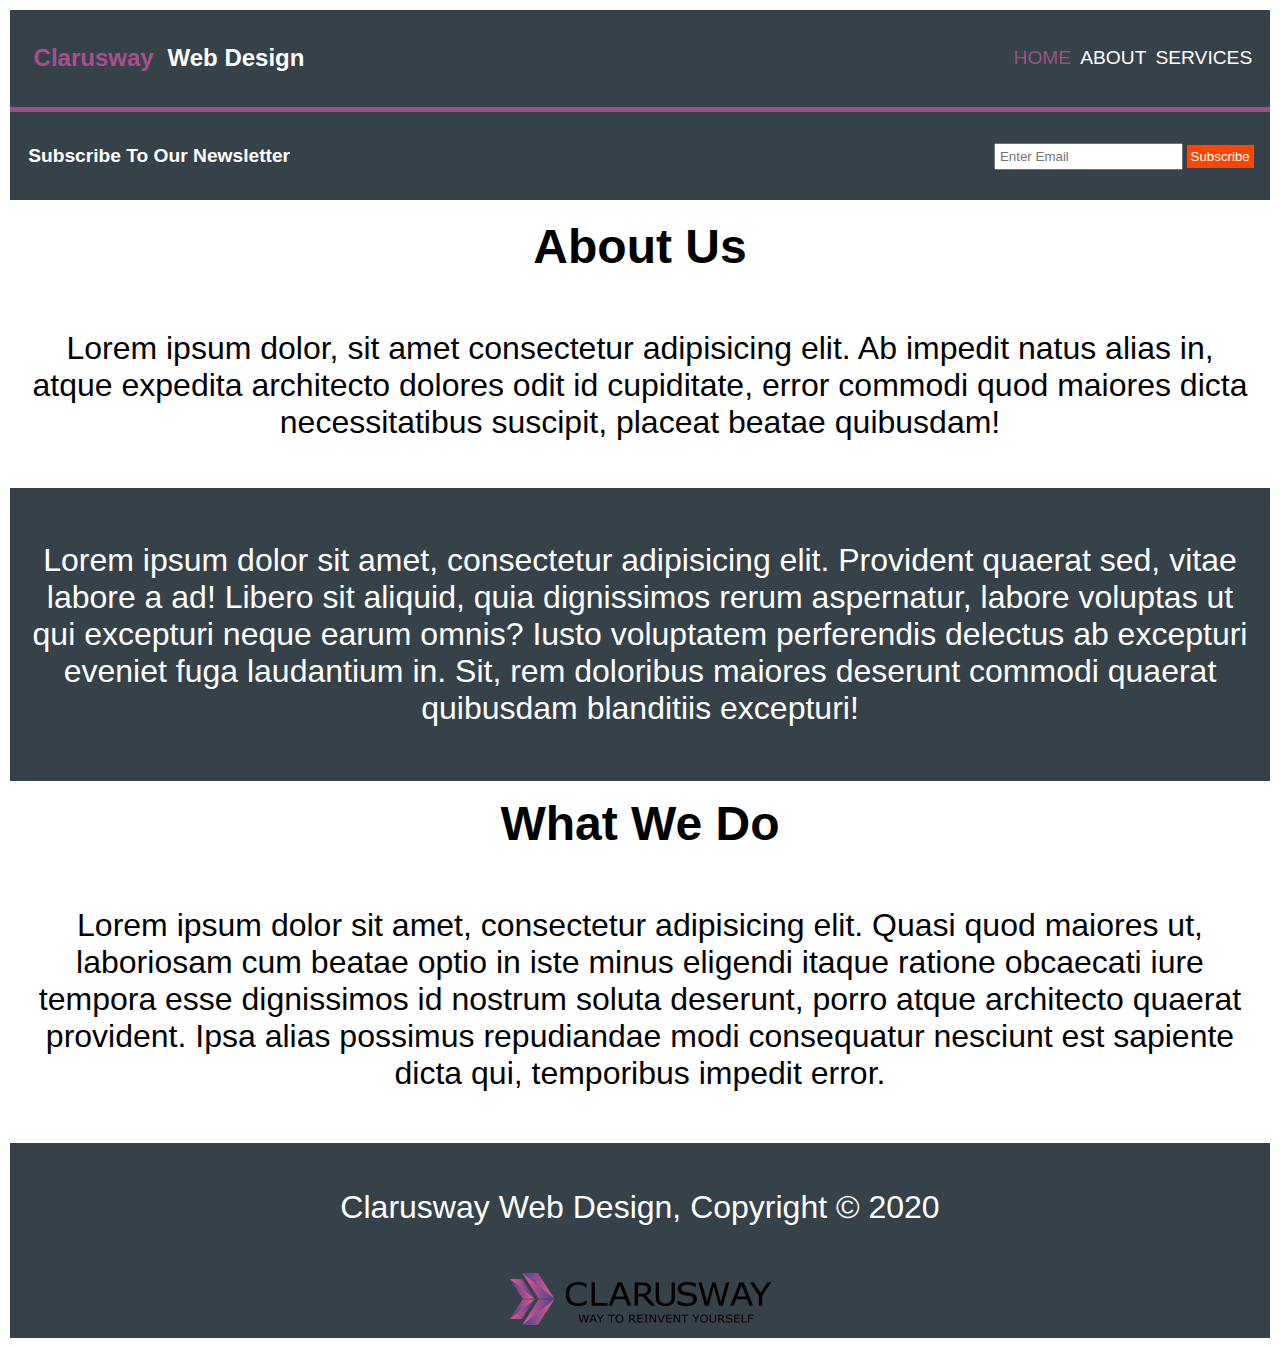
==== index2.html @ 708dc697 "added home page" ====
<!DOCTYPE html>
<html lang="en">
<head>
    <meta charset="UTF-8">
    <meta http-equiv="X-UA-Compatible" content="IE=edge">
    <meta name="viewport" content="width=device-width, initial-scale=1.0">
    <title>Website Page Design</title>
    <link rel="stylesheet" href="style.css">
</head>
<body>
    <header>
        <div id="header">
            <h3><span id="header_span">Clarusway</span> Web Design</h1>
        </div>
        <nav>
            <div>
            <a href="http://" id="home">HOME</a>
            <a href="http://">ABOUT</a>
            <a href="http://">SERVICES</a>
            </div>
        </nav>
    </header>
    <section class="subscribe">
        <h3>Subscribe To Our Newsletter</h3>
        <form action="">
            <input type="email" name="email" id="email" placeholder="Enter Email ">
            <button type="submit" id="submit-btn">Subscribe</button>
        </form>
    </section>
    <section class="about">
            <h1>About Us</h1>
            <p>Lorem ipsum dolor, sit amet consectetur adipisicing elit. Ab impedit natus alias in, atque expedita architecto dolores odit id cupiditate, error commodi quod maiores dicta necessitatibus suscipit, placeat beatae quibusdam!</p>
    </section>
    <section class="more_about">
        <p>Lorem ipsum dolor sit amet, consectetur adipisicing elit. Provident quaerat sed, vitae labore a ad! Libero sit aliquid, quia dignissimos rerum aspernatur, labore voluptas ut qui excepturi neque earum omnis? Iusto voluptatem perferendis delectus ab excepturi eveniet fuga laudantium in. Sit, rem doloribus maiores deserunt commodi quaerat quibusdam blanditiis excepturi!</p>
    </section class="what_we_do">
    <h1>What We Do</h1>
    <p>Lorem ipsum dolor sit amet, consectetur adipisicing elit. Quasi quod maiores ut, laboriosam cum beatae optio in iste minus eligendi itaque ratione obcaecati iure tempora esse dignissimos id nostrum soluta deserunt, porro atque architecto quaerat provident. Ipsa alias possimus repudiandae modi consequatur nesciunt est sapiente dicta qui, temporibus impedit error.</p>
    <section>

    </section>
    <footer>
        <p>Clarusway Web Design, Copyright © 2020</p>
        <img src="clarusway_logo.png" alt="Clarusway Logo">
    </footer>


    </main>
    
</body>
</html>
---- style.css ----
*{
    margin: 0;
    padding: 0;
    box-sizing: border-box;
    font-family:Arial, Helvetica, sans-serif;
    text-decoration: none;
    padding: 0.3em;
    text-align: center;
}
div{
    display: block;
}
header{
    display : flex;
    flex-direction:row;
    align-items:center;
    justify-content:space-between;
    background-color:#35424A;
    border-bottom: 5px solid #9f4f85;
    width:100%;
    height:25%;
    text-align: center;
}
nav{
    font-size:1.2em;
}
nav a {
    padding:0.1em;
}
footer {
    display:block;
    background-color: #35424a;
    color: white;
}
footer > p {
    text-align: center;
}
.main-content{
    background-image:url(showcase.jpg);
    background-repeat: no-repeat;
    background-size:cover;
    background-position:center;
    background-attachment: scroll;
    min-height:25em;
    color:white;
    display:flex;
    flex-direction:column;
    justify-content:space-between;
}
.subscribe{
    display: flex;
    flex-direction: row;
    flex-wrap: wrap;
    align-items: center;
    justify-content: space-between;
    background-color: #35424a;
    color: white;
    font-size: 0.8em;
    padding: 1em;
}
.logos{
    display: flex;
    flex-direction: row;
    flex-wrap: wrap;
    align-items: center;
    justify-content: space-between;
}
.logos > div {
    display: flex;
    flex-direction: column;
    flex-wrap: wrap;
    align-items: center;
    justify-content: center;
    width: 300px;
}
h1{
    display:block;
    font-weight: bold;
    text-align: center;
    font-size:3rem;
}
h3{
    display:block;
    font-size:1.5em;
    margin-block-start: 0.75em;
    margin-block-end: 0.75em;
    margin-inline-start: 0px;
    margin-inline-end: 0px;
    font-weight: bold;
    color:white;
}
p{
    display: block;
    margin-block-start: 1em;
    margin-block-end: 1em;
    margin-inline-start: 0px;
    margin-inline-end: 0px;
    font-size:2rem;
}
header a  {
    color:white;
}
#header{
    color:white;
    
}
#home{
    color:#9f4f85;
}
#header_span {
    color:#A9508B
}
#a{
    float:right;
}
#email{
    text-align:left;
}

#submit-btn {
    background-color: orangered;
    color: white;
    border: none;
    padding: 0.3em;
}
h4{
    display: block;
    font-size: 1.5em;
    margin-block-start: 0.83em;
    margin-block-end: 0.83em;
    margin-inline-start: 0px;
    margin-inline-end: 0px;
    font-weight: bold;
}
.more_about {
    display: flex;
    flex-direction: row;
    flex-wrap: wrap;
    align-items: center;
    justify-content: space-between;
    background-color: #35424a;
    color: white;
    font-size: 0.8em;
    padding: 1em;
    grid-area: left;
}
.what_we_do {
    display: flex;
    flex-direction: row;
    flex-wrap: wrap;
    align-items: center;
    justify-content: space-between;
    background-color: #35424a;
    color: white;
    font-size: 0.8em;
    padding: 1em;
    grid-area: right;
}
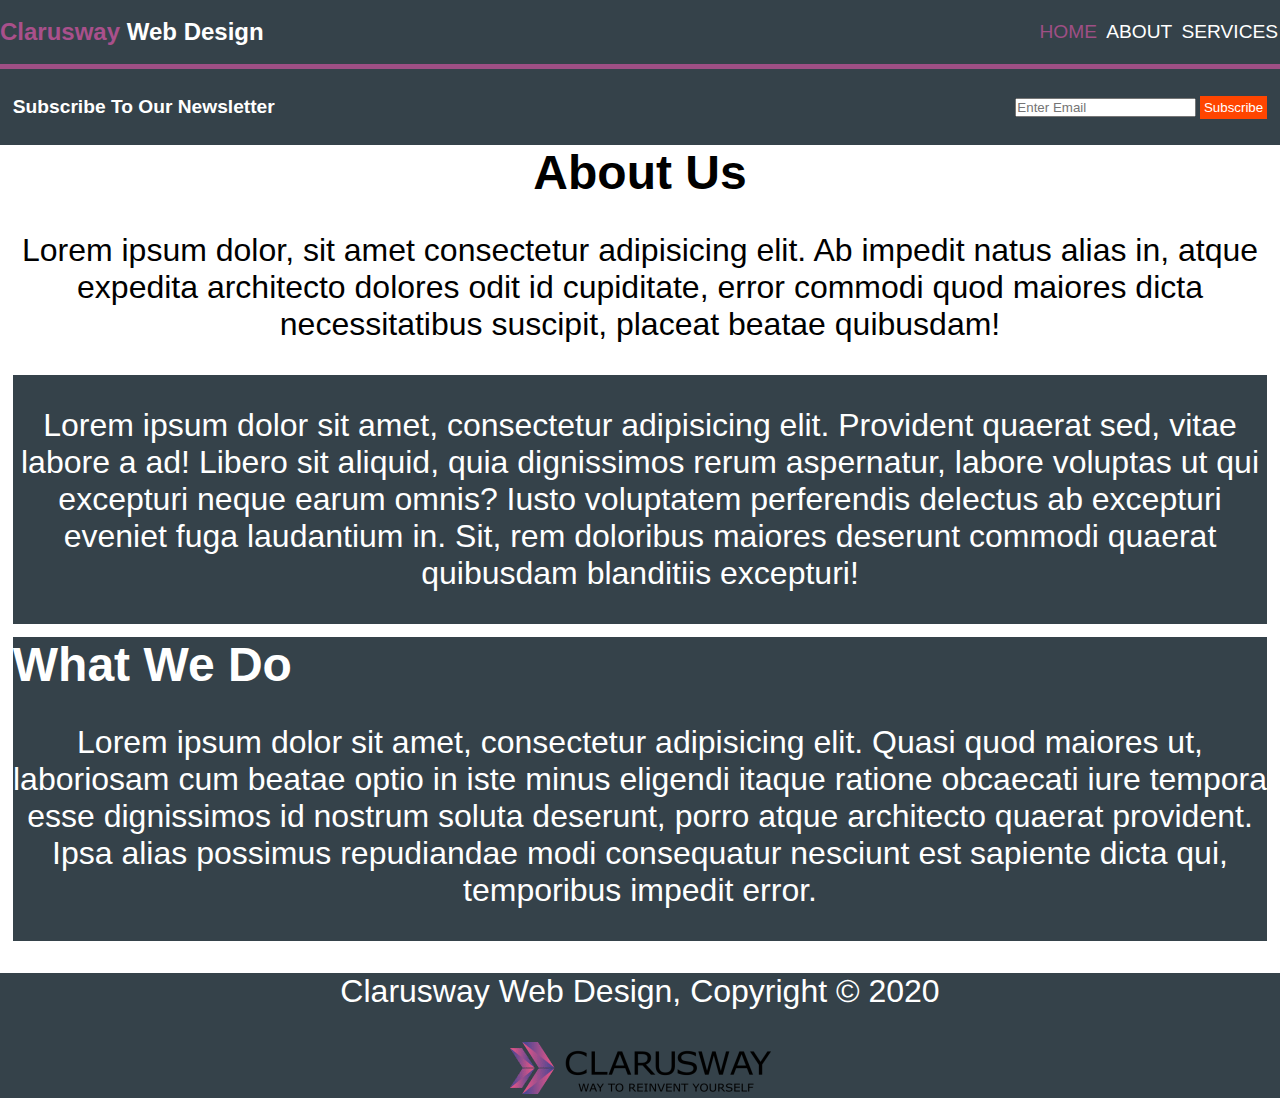
==== commit 6bca2dd0: "created services page" ====
--- a/index2.html
+++ b/index2.html
@@ -33,11 +33,10 @@
     </section>
     <section class="more_about">
         <p>Lorem ipsum dolor sit amet, consectetur adipisicing elit. Provident quaerat sed, vitae labore a ad! Libero sit aliquid, quia dignissimos rerum aspernatur, labore voluptas ut qui excepturi neque earum omnis? Iusto voluptatem perferendis delectus ab excepturi eveniet fuga laudantium in. Sit, rem doloribus maiores deserunt commodi quaerat quibusdam blanditiis excepturi!</p>
-    </section class="what_we_do">
-    <h1>What We Do</h1>
-    <p>Lorem ipsum dolor sit amet, consectetur adipisicing elit. Quasi quod maiores ut, laboriosam cum beatae optio in iste minus eligendi itaque ratione obcaecati iure tempora esse dignissimos id nostrum soluta deserunt, porro atque architecto quaerat provident. Ipsa alias possimus repudiandae modi consequatur nesciunt est sapiente dicta qui, temporibus impedit error.</p>
-    <section>
-
+    </section > 
+    <section class="what_we_do">
+        <h1>What We Do</h1>
+        <p>Lorem ipsum dolor sit amet, consectetur adipisicing elit. Quasi quod maiores ut, laboriosam cum beatae optio in iste minus eligendi itaque ratione obcaecati iure tempora esse dignissimos id nostrum soluta deserunt, porro atque architecto quaerat provident. Ipsa alias possimus repudiandae modi consequatur nesciunt est sapiente dicta qui, temporibus impedit error.</p>
     </section>
     <footer>
         <p>Clarusway Web Design, Copyright © 2020</p>
--- a/style.css
+++ b/style.css
@@ -4,12 +4,12 @@
     box-sizing: border-box;
     font-family:Arial, Helvetica, sans-serif;
     text-decoration: none;
-    padding: 0.3em;
     text-align: center;
 }
 div{
     display: block;
 }
+
 header{
     display : flex;
     flex-direction:row;
@@ -132,6 +132,9 @@
     margin-inline-end: 0px;
     font-weight: bold;
 }
+.about{
+    grid-area: grid-left;
+}
 .more_about {
     display: flex;
     flex-direction: row;
@@ -141,8 +144,8 @@
     background-color: #35424a;
     color: white;
     font-size: 0.8em;
-    padding: 1em;
-    grid-area: left;
+    margin: 1em;
+    grid-area: grid-left;
 }
 .what_we_do {
     display: flex;
@@ -153,6 +156,6 @@
     background-color: #35424a;
     color: white;
     font-size: 0.8em;
-    padding: 1em;
-    grid-area: right;
+    margin: 1em;
+    grid-area: grid-rightindex;
 }